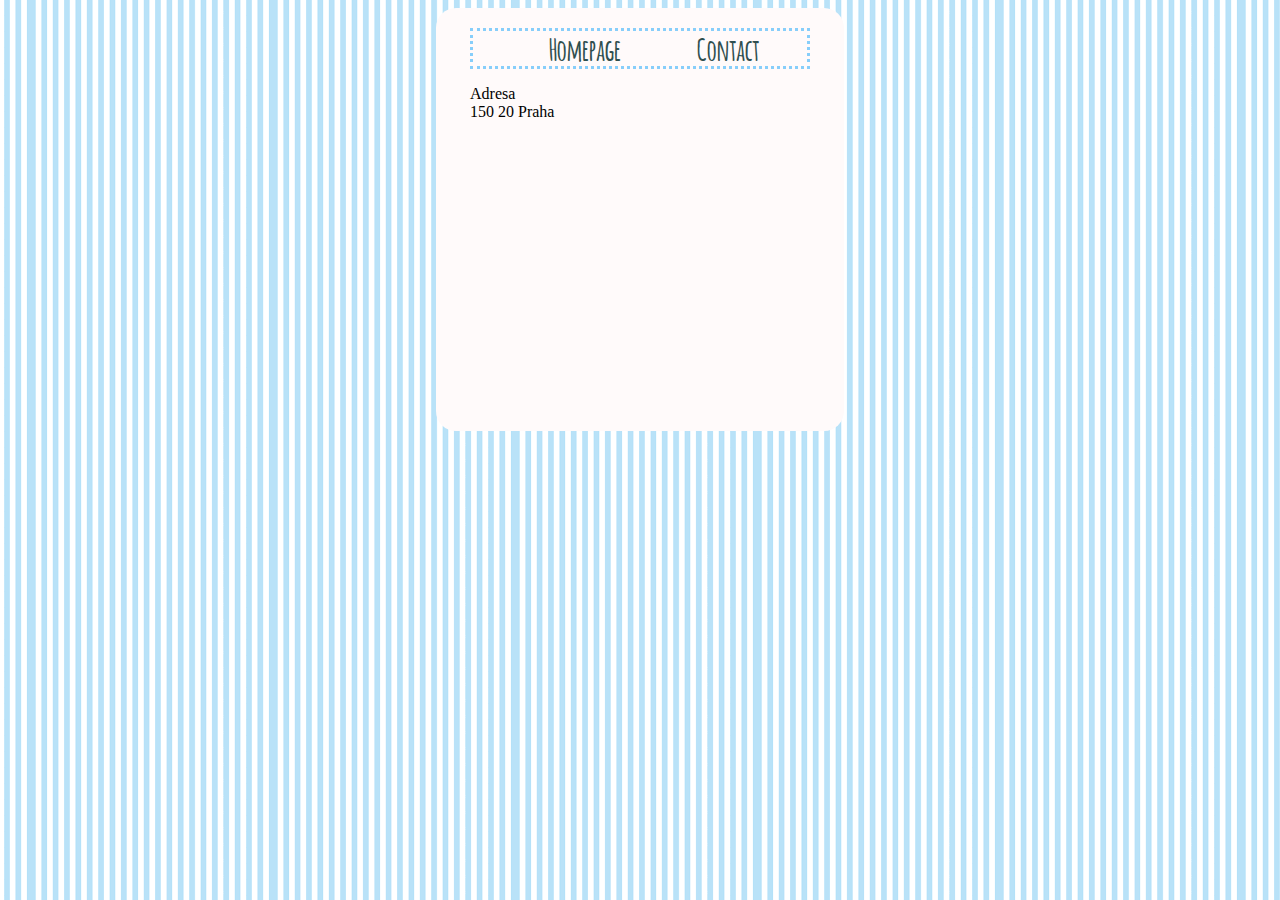
==== Kontakt.html @ 66e93a92 "..." ====
<!DOCTYPE html>
<html lang="cs">
<head>
    <meta charset="UTF-8">
    <title>Contact</title>
    <link rel="stylesheet" href="css/styl.css">
</head>
<body>
<div id="page">
    <ul class="menu">
        <li>
            <a href="Vodafone.html">Homepage</a></li>

        <li>
            <a href="Kontakt.html">Contact</a></li>
    </ul>
    <div>
        Adresa<br>
        150 20 Praha
        <iframe src="https://www.google.com/maps/embed?pb=!1m18!1m12!1m3!1d1523.4425883571728!2d14.304017310772533!3d50.04668030114919!2m3!1f0!2f0!3f0!3m2!1i1024!2i768!4f13.1!3m3!1m2!1s0x470bbe08eb2cf95b%3A0xabc2251a76a36987!2sVodafone+%C4%8Cesk%C3%A1+republika!5e0!3m2!1scs!2scz!4v1533642664532"
                width="auto" height="300" frameborder="0" style="border:0" allowfullscreen></iframe>

    </div>
</div>
</body>
</html>
---- css/styl.css ----
* {
    margin-left: 30px;
    margin-right: 30px;
    padding-bottom: 1px;
}

body {
    background-image: url(../images/tapeta.png);
}

h1 {
    font-family: Amatic;
    font-size: 60px;
}

img {
    width: 100%;
    display: block;
    margin: 0 auto;
}

#page {
    width: 400px;
    margin: 0 auto;
    background-color: snow;
    padding: 4px;
    border-radius: 20px;

}

a {
    color: darkslategrey;
    text-decoration: none;
    font-family: Amatic;
    font-size: 30px;

}

a:hover {
    color: dodgerblue;
}

.social {
    text-align: center;
}

.menu li {
    display: inline;
    font-family: Amatic;
    font-size: 30px;
    text-align: center;
    list-style-type: none;
    margin: 0;
    padding: 6px;

}

.menu {
    border: dotted lightskyblue;
}

@font-face {
    font-family: Amatic;
    src: url("../font/amatic/Amatic-Bold.ttf");
}

@media (max-width: 576px) {
    #page {
        width: 100%;
    }

    #page img {
        width: 100%;
    }

    * {
        margin: 0;
        padding: 6px;
    }
}
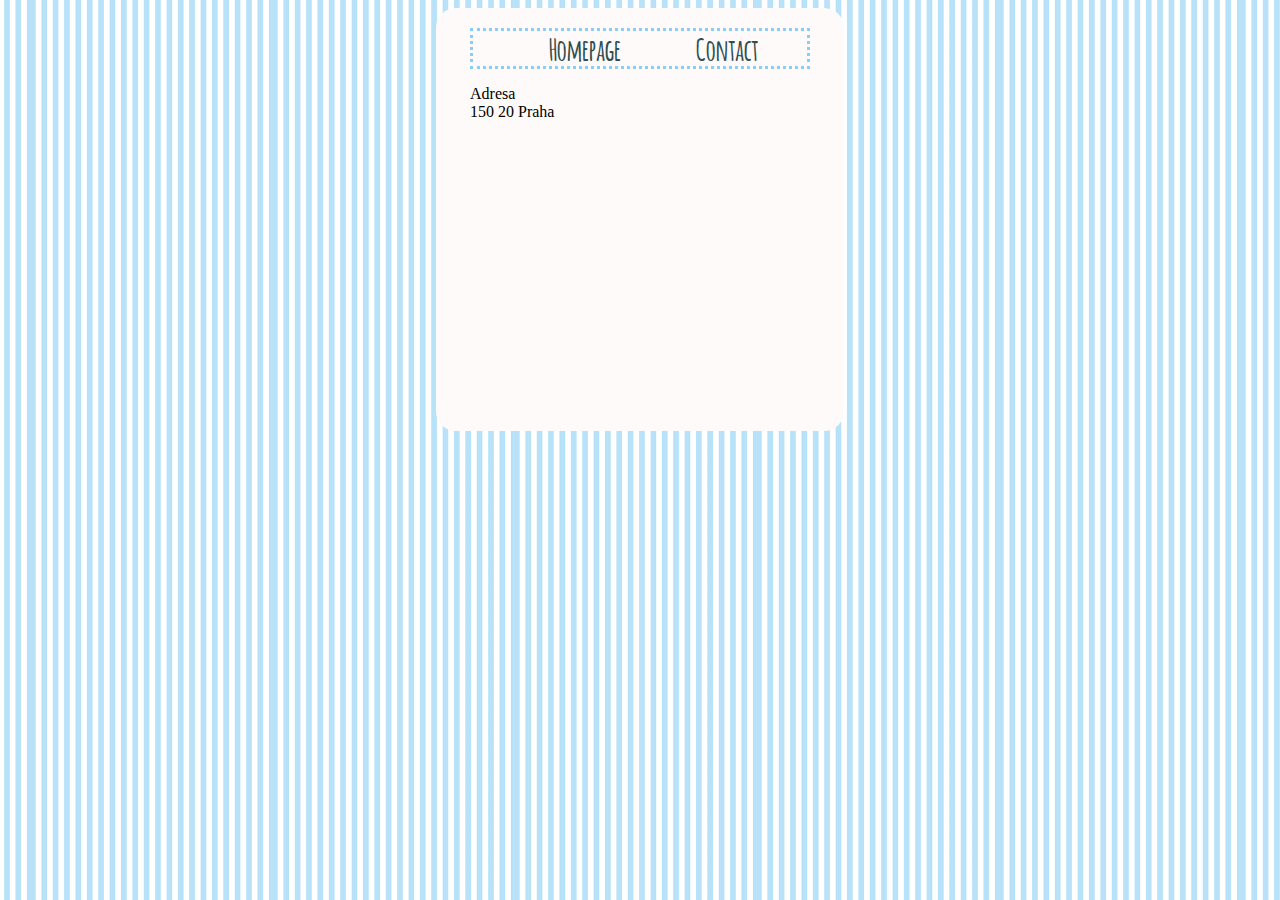
==== commit c276c9e7: "formatovani" ====
--- a/Kontakt.html
+++ b/Kontakt.html
@@ -9,10 +9,11 @@
 <div id="page">
     <ul class="menu">
         <li>
-            <a href="Vodafone.html">Homepage</a></li>
-
+            <a href="Vodafone.html">Homepage</a>
+        </li>
         <li>
-            <a href="Kontakt.html">Contact</a></li>
+            <a href="Kontakt.html">Contact</a>
+        </li>
     </ul>
     <div>
         Adresa<br>
